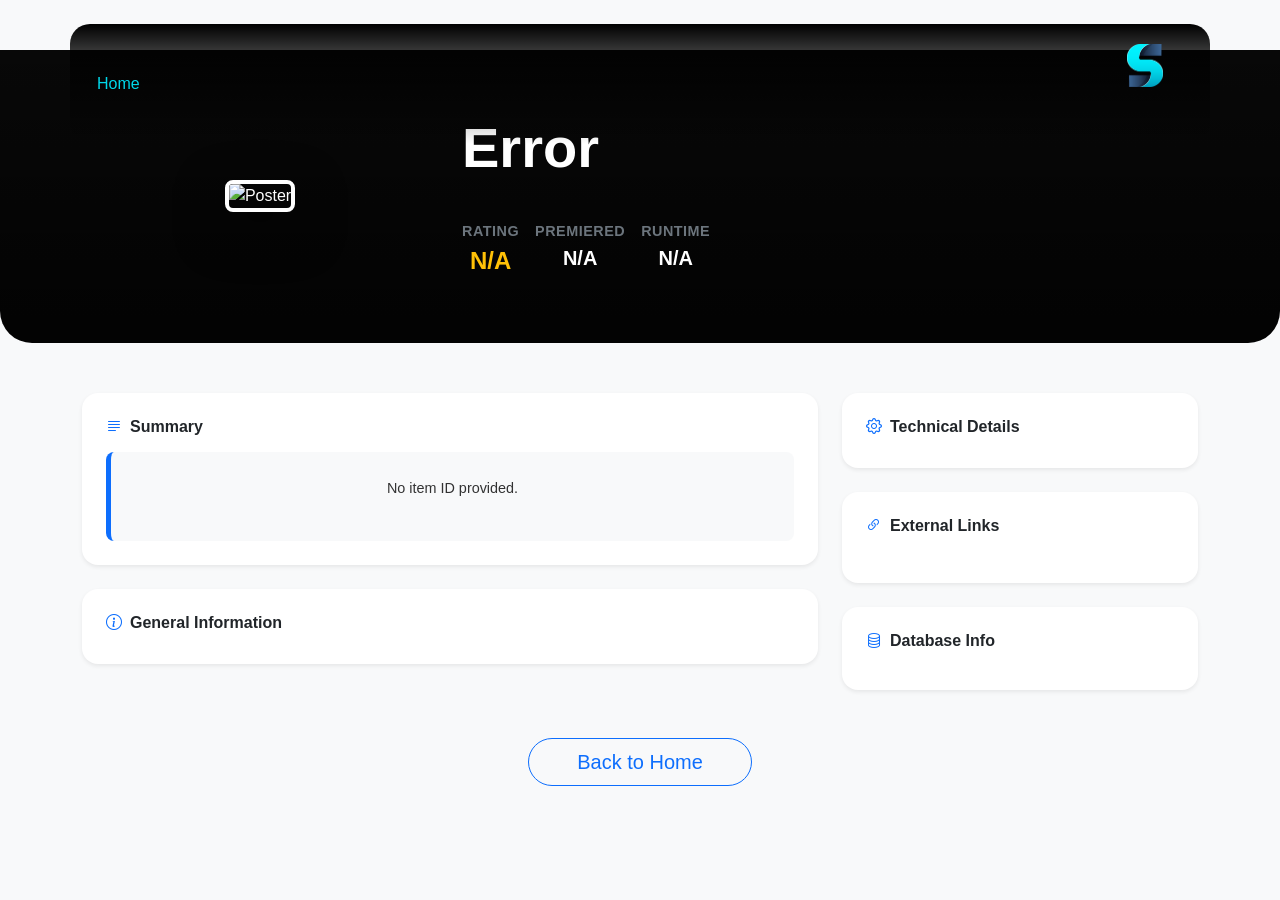
==== details.html @ 52899fa9 "Add some feature" ====
<!DOCTYPE html>
<html lang="fa">

<head>
    <meta charset="UTF-8" />
    <meta http equiv="X-UA-Compatible" content="IE=edge" />
    <meta name="viewport" content="width=device-width, initial-scale=1.0">
    <link rel="stylesheet" href="Css/bootstrap.min.css" />
    <link rel="stylesheet" href="Css/bootstrap-Icon.min.css" />
    <link rel="stylesheet" href="Css/newAnimate.css" />
    <link rel="stylesheet" href="Css/Style.css" />
    <link rel="shortcut icon" href="Image/favicon.ico" type="image/x-icon">
    <title>Series Details</title>
    <style>
        
    </style>
</head>

<body class="bg-light">
    <div class="Navbar-class">
        <div class="container py-md-4 py-3">
            <div class="row">
                <div class="col-md-8 col-3">
                    <nav class="navbar navbar-expand-lg">
                        <div class="collapse navbar-collapse" id="navbarSupportedContent">
                            <ul class="navbar-nav">
                                <li class="nav-item active">
                                    <a class="nav-link" href="index.html">Home</a>
                                </li>
                            </ul>
                        </div>
                    </nav>
                </div>
                <div class="col-md-3 col-6"></div>
                <div class="col-md-1 col-3">
                    <div class="logo-header">
                        <a href="index.html"><img class="w-50" src="Image/logo.png" alt="pic"></a>
                    </div>
                </div>
            </div>
        </div>
    </div>

    <div id="mainContent">
        <!-- Hero Section -->
        <section class="series-hero mb-5">
            <div class="container">
                <div class="row align-items-center">
                    <div class="col-md-4 text-center mb-4 mb-md-0">
                        <img id="seriesPoster" src="" alt="Poster" class="poster-img rounded-3">
                    </div>
                    <div class="col-md-8 text-center text-md-start">
                        <h1 id="seriesTitle" class="display-4 fw-bold mb-3">Loading...</h1>
                        <div id="heroBadges" class="d-flex flex-wrap justify-content-center justify-content-md-start gap-2 mb-4">
                            <!-- Badges like Type, Language, Status will go here -->
                        </div>
                        <div class="d-flex flex-wrap justify-content-center justify-content-md-start gap-3">
                            <div class="text-center">
                                <span class="info-label d-block">Rating</span>
                                <span id="seriesRating" class="fs-4 fw-bold text-warning">N/A</span>
                            </div>
                            <div class="text-center">
                                <span class="info-label d-block">Premiered</span>
                                <span id="seriesPremiered" class="fs-5 fw-bold">N/A</span>
                            </div>
                            <div class="text-center">
                                <span class="info-label d-block">Runtime</span>
                                <span id="seriesRuntime" class="fs-5 fw-bold">N/A</span>
                            </div>
                        </div>
                    </div>
                </div>
            </div>
        </section>

        <section class="pb-5">
            <div class="container">
                <div class="row g-4">
                    <!-- Left Column: Summary and Main Info -->
                    <div class="col-lg-8">
                        <div class="card detail-card shadow-sm p-4 mb-4">
                            <h4 class="fw-bold mb-3"><i class="bi bi-justify-left me-2 text-primary"></i>Summary</h4>
                            <div id="seriesSummary" class="summary-box text-muted">
                                Loading summary...
                            </div>
                        </div>

                        <div class="card detail-card shadow-sm p-4">
                            <h4 class="fw-bold mb-4"><i class="bi bi-info-circle me-2 text-primary"></i>General Information</h4>
                            <div id="generalInfo" class="row g-3">
                                <!-- General info fields will be injected here -->
                            </div>
                        </div>
                    </div>

                    <!-- Right Column: Technical and Links -->
                    <div class="col-lg-4">
                        <div class="card detail-card shadow-sm p-4 mb-4">
                            <h4 class="fw-bold mb-4"><i class="bi bi-gear me-2 text-primary"></i>Technical Details</h4>
                            <div id="technicalInfo" class="row g-3">
                                <!-- Technical info fields will be injected here -->
                            </div>
                        </div>

                        <div class="card detail-card shadow-sm p-4 mb-4">
                            <h4 class="fw-bold mb-4"><i class="bi bi-link-45deg me-2 text-primary"></i>External Links</h4>
                            <div id="externalLinks" class="d-grid gap-2">
                                <!-- Links will be injected here -->
                            </div>
                        </div>

                        <div class="card detail-card shadow-sm p-4">
                            <h4 class="fw-bold mb-4"><i class="bi bi-database me-2 text-primary"></i>Database Info</h4>
                            <div id="databaseInfo" class="row g-2">
                                <!-- Local DB info will be injected here -->
                            </div>
                        </div>
                    </div>
                </div>
                
                <div class="text-center mt-5">
                    <a href="index.html" class="btn btn-outline-primary btn-lg px-5 rounded-pill">Back to Home</a>
                </div>
            </div>
        </section>
    </div>

    <script src="js/bootstrap.min.js"></script>
    <script src="js/details.js"></script>
</body>
</html>
---- Css/Style.css ----
:root {
    --first-color: 0, 216, 235;
    --second-color: 46, 77, 114;
    --white-custome: 255, 255, 255;
    --black-custome: 0, 0, 0;
    --radius-custome: 20px;
    --medium-shadow: 0 4px 8px 0 rgba(0, 0, 0, 0.2);
}

body {
    font-family: "Segoe UI", Arial, Times, serif;
    direction: ltr;
    text-align: left;
    overflow-x: hidden;
    background-color: rgb(var(--white-custome));
}

html {
    overflow-x: hidden;
}

/* general code */

img {
    max-width: 100%;
}

a {
    text-decoration: none;
    color: unset;
    display: inline-block;
}

a:hover {
    text-decoration: none;
    color: unset;
}

a:focus {
    outline: none;
}

p {
    text-align: justify;
    line-height: 1.75;
    color: rgba(var(--black-custome), 0.8);
}

.text-center p {
    text-align: center;
}

ul {
    padding: 0;
    list-style: none;
}

section {
    margin: 50px 0;
}

@media (min-width:1400px) {
    .container {
        max-width: 1320px;
    }
}

@media (min-width:1600px) {
    .container {
        max-width: 1500px;
    }
}

@media (min-width:1800px) {
    .container {
        max-width: 1600px;
    }
}

@media (min-width:2600px) {
    .container {
        max-width: 2000px;
    }
}


/* Headings */
h1 {
    font-size: clamp(1.5rem, 2.5vw, 3rem);
}

h2 {
    font-size: clamp(1.25rem, 2vw, 2rem);
}

h3 {
    font-size: clamp(1.125rem, 2vw, 1.625rem);
}

h4 {
    font-size: clamp(1rem, 1.5vw, 1rem);
}

h5 {
    font-size: clamp(1.2rem, 1.2vw, 1.25rem);
}

h6 {
    font-size: clamp(0.85rem, 1vw, 1rem);
}

p {
    font-size: clamp(0.9rem, 0.9vw, 1.2rem);
}

/* Lists */
ul,
ol {
    font-size: clamp(0.9rem, 0.9vw, 1rem);
}

/* Links */
a {
    font-size: clamp(0.9rem, 0.9vw, 1rem);
}

/* Blockquotes */
blockquote {
    font-size: clamp(1rem, 1.2vw, 1.25rem);
}

/* Form Elements */
input,
textarea,
select,
button {
    font-size: clamp(0.9rem, 0.8vw, 1rem);
}

label {
    font-size: clamp(0.9rem, 0.8vw, 1rem);
}

/* Table */
table {
    font-size: clamp(0.85rem, 0.8vw, 1rem);
}

/* TV  */

@media (min-width: 2600px) {
    body {
        font-size: 1.4rem;
    }

    h1 {
        font-size: 4rem;
    }

    h2 {
        font-size: 3rem;
    }

    h3 {
        font-size: 2.5rem;
    }

    h4 {
        font-size: 2.5rem;
    }

    h5 {
        font-size: 2.25rem;
    }

    h6 {
        font-size: 2rem;
    }

    p,
    ul,
    ol,
    a,
    label,
    input,
    textarea,
    select,
    button {
        font-size: 2rem;
    }

    blockquote {
        font-size: 2rem;
    }

    table {
        font-size: 1.2rem;
    }
}


/* Start Scrollbar */

/* width */
::-webkit-scrollbar {
    width: 10px;
    border-radius: 10px;
}

/* Track */
::-webkit-scrollbar-track {
    box-shadow: inset 0 0 5px grey;
    border-radius: 10px;
}

/* Handle */
::-webkit-scrollbar-thumb {
    background: rgb(var(--first-color));
    border-radius: 10px;
}

/* Handle on hover */
::-webkit-scrollbar-thumb:hover {
    background: rgb(var(--first-color));
    border-radius: 10px;
}

/* End Scrollbar */

/* Navbar */

.first-button {
    box-shadow: none !important;
}

.animated-icon1 {
    width: 30px;
    height: 20px;
    position: relative;
    margin: 0px;
    -webkit-transform: rotate(0deg);
    -moz-transform: rotate(0deg);
    -o-transform: rotate(0deg);
    transform: rotate(0deg);
    -webkit-transition: .5s ease-in-out;
    -moz-transition: .5s ease-in-out;
    -o-transition: .5s ease-in-out;
    transition: .5s ease-in-out;
    cursor: pointer;
}

.animated-icon1 span {
    display: block;
    position: absolute;
    height: 3px;
    width: 100%;
    border-radius: 9px;
    opacity: 1;
    left: 0;
    -webkit-transform: rotate(0deg);
    -moz-transform: rotate(0deg);
    -o-transform: rotate(0deg);
    transform: rotate(0deg);
    -webkit-transition: .25s ease-in-out;
    -moz-transition: .25s ease-in-out;
    -o-transition: .25s ease-in-out;
    transition: .25s ease-in-out;
}

.animated-icon1 span {
    background: rgb(var(--black-custome));
}

.animated-icon1 span:nth-child(1) {
    top: 0px;
}

.animated-icon1 span:nth-child(2) {
    top: 10px;
}

.animated-icon1 span:nth-child(3) {
    top: 20px;
}

.animated-icon1.open span:nth-child(1) {
    top: 11px;
    -webkit-transform: rotate(135deg);
    -moz-transform: rotate(135deg);
    -o-transform: rotate(135deg);
    transform: rotate(135deg);
}

.animated-icon1.open span:nth-child(2) {
    opacity: 0;
    left: -60px;
}

.animated-icon1.open span:nth-child(3) {
    top: 11px;
    -webkit-transform: rotate(-135deg);
    -moz-transform: rotate(-135deg);
    -o-transform: rotate(-135deg);
    transform: rotate(-135deg);
}

/* custom style */
/* nav */

.Navbar-class {
    color: rgb(var(--white-custome));
    position: absolute;
    top: 0;
    right: 0;
    width: 100%;
    z-index: 999;
}

.Navbar-class>.container>.row {
    background: linear-gradient(180deg, black, transparent);
    padding: 20px 0px;
    border-radius: var(--radius-custome);
}

.animated-icon1 span {
    background-color: rgb(var(--white-custome));
}

nav.navbar {
    display: flex;
    justify-content: center;
    align-items: center;
}

.navbar .nav-link {
    transition: 0.4s;
    padding: 10px 0 !important;
    margin: 10px 15px;
    color: rgb(var(--white-custome));
    font-size: 16px;
    font-weight: 500;
}

.navbar .nav-link:hover,
.navbar .active .nav-link {
    color: rgb(var(--first-color));
}

/* SideNav  */

.SideNav {
    width: 100%;
    height: 100%;
    display: flex;
    align-items: center;
    justify-content: center;
    gap: 10px;
}

.ChangeThemeBox {
    display: flex;
    justify-content: center;
    align-items: center;
    gap: 15px;
}

/* ThemeBoxSwitch  */

#ThemeBoxSwitch {
    border: 1px solid rgb(var(--black-custome));
    border-radius: var(--radius-custome);
}

#ThemeBoxSwitch .checkbox {
    opacity: 0;
    position: absolute;
}

#ThemeBoxSwitch .label {
    display: flex;
    align-items: center;
    justify-content: space-between;
    background-color: #ffffff;
    padding: 5px;
    height: 26px;
    width: 50px;
    border-radius: var(--radius-custome);
    cursor: pointer;
    position: relative;
    margin-bottom: 0;
}

#ThemeBoxSwitch .label .ball {
    position: absolute;
    top: 2px;
    left: 2px;
    height: 22px;
    width: 22px;
    background-color: #000000;
    border-radius: 50%;
    transform: translateX(0px);
    transition: transform 0.2s linear;
}

#ThemeBoxSwitch .checkbox:checked+.label .ball {
    transform: translateX(24px);
}

#ThemeBoxSwitch .label i {
    margin-top: 2px;
    font-size: 17px;
}

#ThemeBoxSwitch .label .bi-moon {
    color: #5423cc;
}

#ThemeBoxSwitch .label .bi-sun {
    color: #fece00;
}

/* ChangeColorBtn */

.ChangeColorBtn {
    width: 25px;
    height: 25px;
    display: flex;
    padding: 0;
    color: transparent;
    border: none;
    border-radius: 50%;
    overflow: hidden;
    transform: rotate(-135deg);
}

.ChangeColorBtn .color01 {
    width: 54%;
    background-color: rgb(0, 0, 102);
}

.ChangeColorBtn .color02 {
    width: 46%;
    background-color: rgb(213, 49, 61);
}

.ChangeColorBtn01 .color01 {
    background-color: rgb(34, 154, 149);
}

.ChangeColorBtn01 .color02 {
    background-color: rgb(255, 162, 0);
}

/* CustomColorPicker */

.CustomColorPicker {
    width: 25px;
    height: 25px;
    display: flex;
    padding: 0;
    color: transparent;
    border: none;
    border-radius: 50%;
    overflow: hidden;
    transform: rotate(-135deg);
}

.CustomColorPicker input {
    width: 50%;
    padding: 0;
    border: none;
    color: transparent;
}

/* sm */

.sm-list {
    width: 100%;
    height: 100%;
    display: flex;
    justify-content: center;
    align-items: center;
    gap: 10px;
    margin: 0;
}

.sm-list a {
    font-size: 20px;
    transition: 0.4s;
}

.sm-list a:hover {
    color: rgb(var(--second-color));
}

@media (max-width: 990px) {
    nav.navbar {
        justify-content: flex-start;
    }

    .first-button {
        padding-top: 20px;
    }

    .navbar-nav {
        padding-top: 20px;
    }

    .navbar .nav-link {
        margin: 0px 15px;
    }

    .sm-list {
        align-items: flex-start;
        padding-top: 25px;
        gap: 5px;
    }
}

/* custom style */
/* navbar */

/* HomePage */

.HomePage .input-group-text {
    background-color: rgb(var(--first-color));
    color: rgb(var(--white-custome));
}

.HomePage input,
.HomePage .input-group,
.HomePage select,
.HomePage .btn {
    border-radius: 15px !important;
    overflow: hidden;
}

.HomePage .input-group input {
    border-radius: 0 15px 15px 0 !important;
}

/* Slider */

.Slider {
    background: linear-gradient(0deg, rgb(var(--white-custome)), rgb(var(--first-color)), rgb(var(--second-color)));
    border-radius: 0 0 var(--radius-custome) var(--radius-custome);
}

.Slider img {
    border-radius: var(--radius-custome);
}

.carousel-indicators {
    bottom: 50px;
}

.carousel-indicators button {
    width: 15px !important;
    height: 15px !important;
    border-radius: 50%;
    background-color: rgb(var(--first-color)) !important;
}

/* Table */

.Table table {
    border-radius: var(--radius-custome);
    overflow: hidden;
}

.Table table tr {
    background: none;
}

.Table table th {
    background-color: rgb(var(--first-color));
    color: white;
    padding: 15px 25px;
    vertical-align: middle;
    white-space: nowrap;
}

.Table table td {
    background-color: rgb(var(--white-custome));
    color: rgb(var(--black-custome));
    padding: 10px 25px;
    vertical-align: middle;
    white-space: nowrap;
}

.Table table tr:nth-child(odd) td {
    background-color: rgb(var(--second-color), 0.05);
}

.Table table tr:nth-child(even) td {
    background-color: rgb(var(--first-color), 0.05);
}

.Table table tr:hover td {
    background-color: rgb(var(--first-color), 0.5);
}

/* pagination */

#pagination {
    margin-top: 30px;
}

#pagination .page-item button {
    background-color: rgb(var(--first-color));
    color: white;
    border-radius: 10px;
    padding: 5px 10px;
    border: none;
    margin: 0 5px;
}

#pagination li:first-child button,
#pagination li:last-child button,
#pagination .page-item.active button,
#pagination .page-item:hover button {
    background-color: rgb(var(--second-color));
}

#pagination .page-item.disabled span {
    border-radius: 10px;
    padding: 5px 10px;
    border: none;
    margin: 0 5px;
}

#pagination .page-item.disabled button {
    opacity: 0.5;
}

/* progress */

.progress {
    height: 25px;
    border-radius: var(--radius-custome);
}

.progress #missingProgressBar {
    background-color: rgb(var(--first-color));
    border-radius: var(--radius-custome);
    color: white;
    padding: 5px 10px;
    height: 25px;
}

/* Start Footer */

footer {
    background-color: rgba(var(--second-color));
    margin-top: 50px;
    padding-top: 20px;
    overflow: hidden;
}

footer h5 {
    margin-bottom: 25px;
    color: rgb(var(--first-color));
}

footer h5 span {
    color: white;
}


footer p {
    color: white;
}

footer p span {
    color: rgb(var(--first-color));
    font-weight: 500;
}

footer li {
    position: relative;
    transition: 0.4s;
    line-height: 1.75;
    color: white;
}

footer li:hover {
    transform: translate(5px, 0)
}

footer .bi {
    color: rgb(var(--first-color));
    padding-right: 10px;
}

.footer-box {
    padding: 30px 10px;
}

.footer-address img {
    margin-bottom: 15px;
}

.footer-links li a {
    padding-right: 5px;
    font-size: 16px;
    font-weight: 400;
}

/* Social Media */

footer .sm-list {
    display: flex;
    justify-content: flex-start;
    margin-top: 30px;
}

footer .sm-list li:hover {
    transform: translate(0px, -5px);
}

footer .sm-list li {
    margin: 2px;
}

footer .sm-list li:nth-child(1) {
    margin-right: 0;
}

footer .sm-list .bi {
    font-size: 20px;
    background-color: white;
    color: rgb(var(--first-color));
    padding: 2px 8px 5px;
    border-radius: 5px;
    transition: 0.4s;
}

footer .sm-list li:hover .bi {
    background-color: rgb(var(--first-color));
    color: white;
}

.copyright {
    padding: 20px 0 10px;
    border-top: 1px solid rgba(255, 255, 250, 0.15)
}

.copyright a:hover {
    color: rgb(var(--first-color));
}

/* End Footer */


.series-hero {
    background: linear-gradient(to bottom, rgba(0, 0, 0, 0.7), rgba(0, 0, 0, 0.9)), #1a1a1a;
    color: white;
    border-radius: 0 0 2rem 2rem;
    padding: 4rem 0;
}

.poster-img {
    box-shadow: 0 1rem 3rem rgba(0, 0, 0, 0.5);
    border: 4px solid white;
    max-width: 300px;
    width: 100%;
}

.info-label {
    color: #6c757d;
    font-weight: 600;
    font-size: 0.9rem;
    text-transform: uppercase;
    letter-spacing: 0.5px;
}

.info-value {
    font-weight: 500;
    color: #212529;
}

.detail-card {
    border: none;
    border-radius: 1rem;
    transition: transform 0.2s;
}

.detail-card:hover {
    transform: translateY(-5px);
}

.summary-box {
    background: #f8f9fa;
    border-left: 5px solid #0d6efd;
    padding: 1.5rem;
    border-radius: 0.5rem;
}


/* Responsive */

/* X < 768  || 0 < X < 768 */
@media (max-width: 768px) {}

/* X > 768  || 768 < X < ... */
@media (min-width: 768px) {}
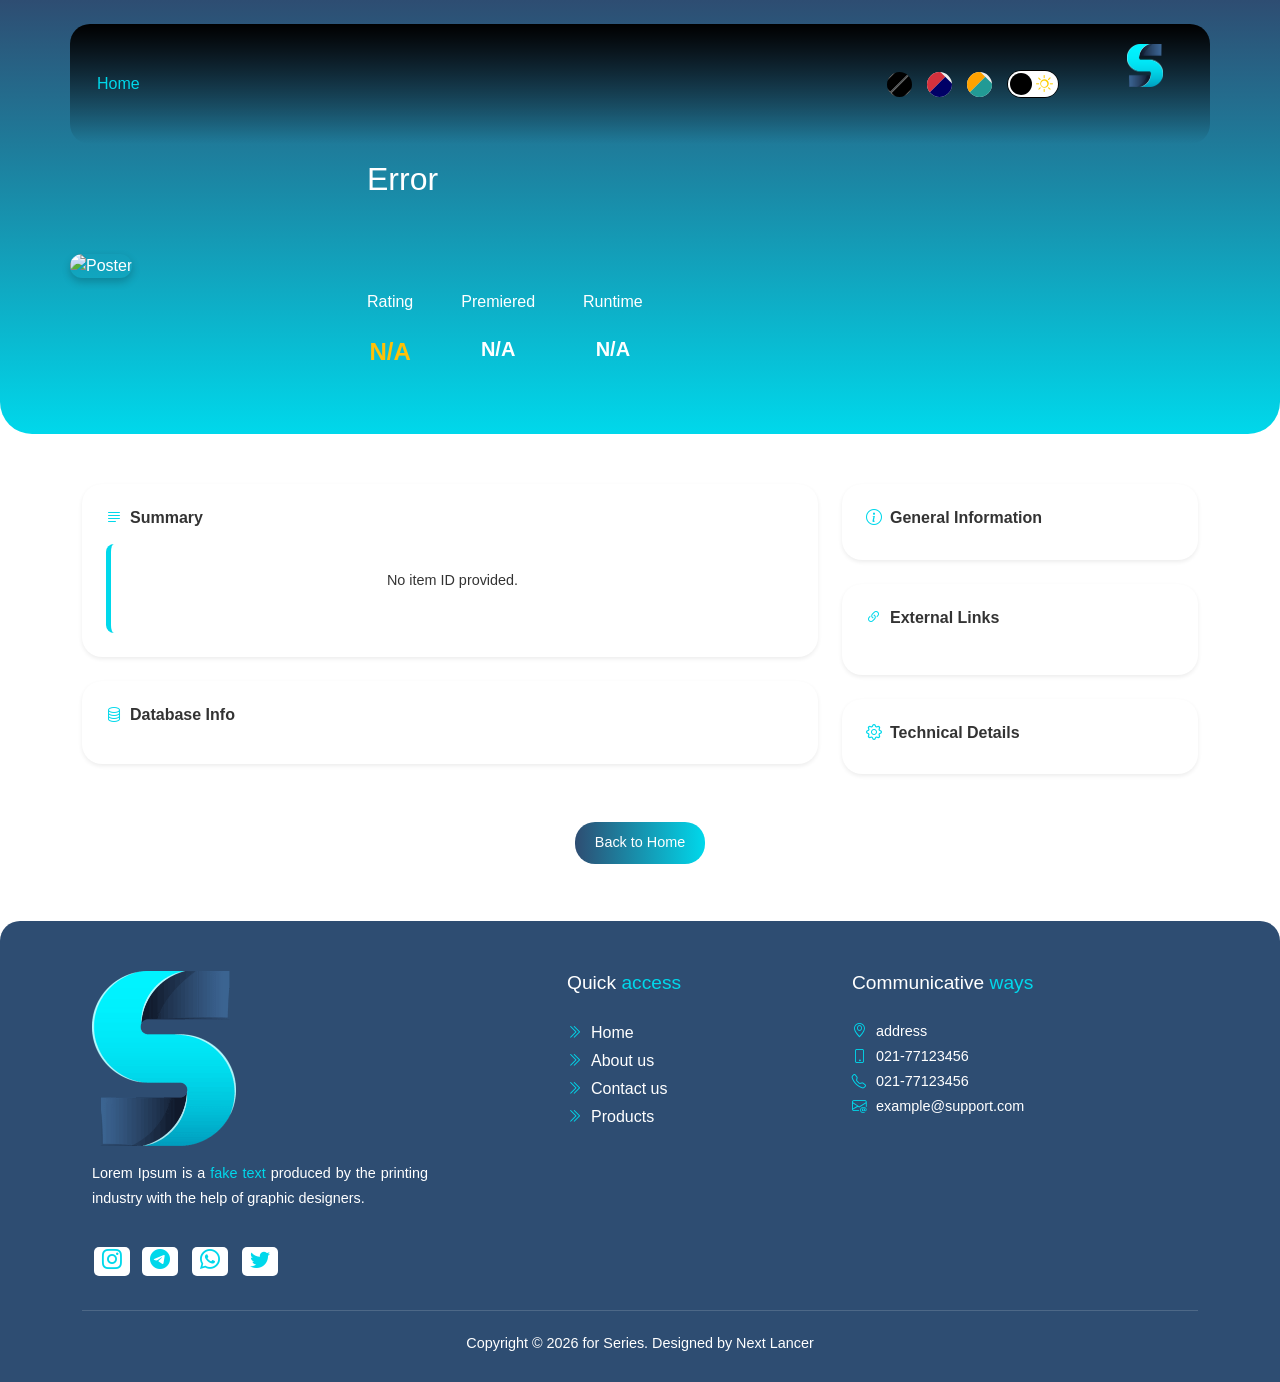
==== commit 2461df1f: "Add details Page" ====
--- a/details.html
+++ b/details.html
@@ -12,59 +12,91 @@
     <link rel="shortcut icon" href="Image/favicon.ico" type="image/x-icon">
     <title>Series Details</title>
     <style>
-        
+
     </style>
 </head>
 
-<body class="bg-light">
+<body>
     <div class="Navbar-class">
         <div class="container py-md-4 py-3">
             <div class="row">
                 <div class="col-md-8 col-3">
                     <nav class="navbar navbar-expand-lg">
+                        <button class="navbar-toggler first-button" type="button" data-bs-toggle="collapse"
+                            data-bs-target="#navbarSupportedContent" aria-controls="navbarSupportedContent"
+                            aria-expanded="false" aria-label="">
+                            <div class="animated-icon1"><span></span><span></span><span></span></div>
+                        </button>
                         <div class="collapse navbar-collapse" id="navbarSupportedContent">
                             <ul class="navbar-nav">
                                 <li class="nav-item active">
-                                    <a class="nav-link" href="index.html">Home</a>
+                                    <a class="nav-link" href="/">Home</a>
                                 </li>
                             </ul>
                         </div>
                     </nav>
                 </div>
-                <div class="col-md-3 col-6"></div>
+                <div class="col-md-3 col-6">
+                    <div class="SideNav">
+                        <div class="ChangeThemeBox">
+                            <div class="CustomColorPicker">
+                                <input type="color" id="firstColorInput">
+                                <input type="color" id="secondColorInput">
+                            </div>
+                            <button class="ChangeColorBtn" onclick="changeColor()">
+                                <span class="color01">.</span>
+                                <span class="color02">.</span>
+                            </button>
+                            <button class="ChangeColorBtn ChangeColorBtn01" onclick="changeColor01()">
+                                <span class="color01">.</span>
+                                <span class="color02">.</span>
+                            </button>
+                            <div id="ThemeBoxSwitch">
+                                <input type="checkbox" class="checkbox" id="ThemeBoxSwitchInput">
+                                <label class="label" for="ThemeBoxSwitchInput">
+                                    <i class="bi bi-moon"></i>
+                                    <i class="bi bi-sun"></i>
+                                    <div class="ball"></div>
+                                </label>
+                            </div>
+                        </div>
+                    </div>
+                </div>
                 <div class="col-md-1 col-3">
                     <div class="logo-header">
-                        <a href="index.html"><img class="w-50" src="Image/logo.png" alt="pic"></a>
+                        <a href="/"><img class="w-50" src="Image/logo.png" alt="pic"></a>
                     </div>
                 </div>
             </div>
         </div>
     </div>
 
-    <div id="mainContent">
+    <div id="mainContent" class="Details">
         <!-- Hero Section -->
-        <section class="series-hero mb-5">
+        <section class="Details-box mb-5">
             <div class="container">
                 <div class="row align-items-center">
-                    <div class="col-md-4 text-center mb-4 mb-md-0">
-                        <img id="seriesPoster" src="" alt="Poster" class="poster-img rounded-3">
-                    </div>
-                    <div class="col-md-8 text-center text-md-start">
-                        <h1 id="seriesTitle" class="display-4 fw-bold mb-3">Loading...</h1>
-                        <div id="heroBadges" class="d-flex flex-wrap justify-content-center justify-content-md-start gap-2 mb-4">
+                    <div class="col-md-2 px-md-0 px-3">
+                        <img id="seriesPoster" src="" alt="Poster">
+                    </div>
+                    <div class="col-md-1"></div>
+                    <div class="col-md-8">
+                        <h1 id="seriesTitle" class="mb-5">Loading...</h1>
+                        <div id="heroBadges"
+                            class="d-flex flex-wrap justify-content-center justify-content-md-start gap-2 mb-4">
                             <!-- Badges like Type, Language, Status will go here -->
                         </div>
-                        <div class="d-flex flex-wrap justify-content-center justify-content-md-start gap-3">
+                        <div class="d-flex flex-wrap justify-content-center justify-content-md-start gap-5">
                             <div class="text-center">
-                                <span class="info-label d-block">Rating</span>
+                                <span class="Details-box-head">Rating</span>
                                 <span id="seriesRating" class="fs-4 fw-bold text-warning">N/A</span>
                             </div>
                             <div class="text-center">
-                                <span class="info-label d-block">Premiered</span>
+                                <span class="Details-box-head">Premiered</span>
                                 <span id="seriesPremiered" class="fs-5 fw-bold">N/A</span>
                             </div>
                             <div class="text-center">
-                                <span class="info-label d-block">Runtime</span>
+                                <span class="Details-box-head">Runtime</span>
                                 <span id="seriesRuntime" class="fs-5 fw-bold">N/A</span>
                             </div>
                         </div>
@@ -73,7 +105,7 @@
             </div>
         </section>
 
-        <section class="pb-5">
+        <section class="Details-content">
             <div class="container">
                 <div class="row g-4">
                     <!-- Left Column: Summary and Main Info -->
@@ -84,31 +116,6 @@
                                 Loading summary...
                             </div>
                         </div>
-
-                        <div class="card detail-card shadow-sm p-4">
-                            <h4 class="fw-bold mb-4"><i class="bi bi-info-circle me-2 text-primary"></i>General Information</h4>
-                            <div id="generalInfo" class="row g-3">
-                                <!-- General info fields will be injected here -->
-                            </div>
-                        </div>
-                    </div>
-
-                    <!-- Right Column: Technical and Links -->
-                    <div class="col-lg-4">
-                        <div class="card detail-card shadow-sm p-4 mb-4">
-                            <h4 class="fw-bold mb-4"><i class="bi bi-gear me-2 text-primary"></i>Technical Details</h4>
-                            <div id="technicalInfo" class="row g-3">
-                                <!-- Technical info fields will be injected here -->
-                            </div>
-                        </div>
-
-                        <div class="card detail-card shadow-sm p-4 mb-4">
-                            <h4 class="fw-bold mb-4"><i class="bi bi-link-45deg me-2 text-primary"></i>External Links</h4>
-                            <div id="externalLinks" class="d-grid gap-2">
-                                <!-- Links will be injected here -->
-                            </div>
-                        </div>
-
                         <div class="card detail-card shadow-sm p-4">
                             <h4 class="fw-bold mb-4"><i class="bi bi-database me-2 text-primary"></i>Database Info</h4>
                             <div id="databaseInfo" class="row g-2">
@@ -116,16 +123,106 @@
                             </div>
                         </div>
                     </div>
-                </div>
-                
+
+                    <!-- Right Column: Technical and Links -->
+                    <div class="col-lg-4">
+                        <div class="card detail-card shadow-sm p-4 mb-4">
+                            <h4 class="fw-bold mb-4"><i class="bi bi-info-circle me-2 text-primary"></i>General
+                                Information</h4>
+                            <div id="generalInfo" class="row g-3">
+                                <!-- General info fields will be injected here -->
+                            </div>
+                        </div>
+
+                        <div class="card detail-card shadow-sm p-4 mb-4">
+                            <h4 class="fw-bold mb-4"><i class="bi bi-link-45deg me-2 text-primary"></i>External Links
+                            </h4>
+                            <div id="externalLinks">
+                                <!-- Links will be injected here -->
+                            </div>
+                        </div>
+
+                        <div class="card detail-card shadow-sm p-4">
+                            <h4 class="fw-bold mb-4"><i class="bi bi-gear me-2 text-primary"></i>Technical Details</h4>
+                            <div id="technicalInfo" class="row g-3">
+                                <!-- Technical info fields will be injected here -->
+                            </div>
+                        </div>
+
+                    </div>
+                </div>
+
                 <div class="text-center mt-5">
-                    <a href="index.html" class="btn btn-outline-primary btn-lg px-5 rounded-pill">Back to Home</a>
+                    <a href="index.html" class="read-more">Back to Home</a>
                 </div>
             </div>
         </section>
     </div>
 
+    <footer>
+        <div class="container">
+            <div class="row">
+                <div class="col-md-4 col-12 wow fadeInUp" data-wow-delay=".3s">
+                    <div class="footer-box footer-address">
+                        <div class="logo-footer">
+                            <a href="/"><img class="w-50" src="Image/logo.png" alt="pic"></a>
+                        </div>
+                        <p>Lorem Ipsum is a <span>fake text</span> produced by the printing industry with the help of
+                            graphic designers.
+                        </p>
+                        <ul class="sm-list">
+                            <li><a href="#" target="_blank"><i class="bi bi-instagram"></i></a></li>
+                            <li><a href="#" target="_blank"><i class="bi bi-telegram"></i></a></li>
+                            <li><a href="#" target="_blank"><i class="bi bi-whatsapp"></i></a></li>
+                            <li><a href="#" target="_blank"><i class="bi bi-twitter"></i></a></li>
+                        </ul>
+                    </div>
+                </div>
+                <div class="col-md-1 col-12"></div>
+                <div class="col-md-3 col-12 wow fadeInUp" data-wow-delay=".5s">
+                    <div class="footer-box footer-links">
+                        <h5><span>Quick </span>access</h5>
+                        <ul>
+                            <li><i class="bi bi-chevron-double-right"></i><a href="/">Home</a></li>
+                            <li><i class="bi bi-chevron-double-right"></i><a href="#">About us</a></li>
+                            <li><i class="bi bi-chevron-double-right"></i><a href="#">Contact us</a></li>
+                            <li><i class="bi bi-chevron-double-right"></i><a href="#">Products</a></li>
+                        </ul>
+                    </div>
+
+
+                </div>
+                <div class="col-md-4 col-12 wow fadeInUp" data-wow-delay=".7s">
+                    <div class="footer-box footer-contact">
+                        <h5><span>Communicative </span>ways</h5>
+                        <ul>
+                            <li><i class="bi bi-geo-alt"></i><a href="#">address</a></li>
+                            <li><i class="bi bi-phone"></i><a href="tel:+982177123456">021-77123456</a></li>
+                            <li><i class="bi bi-telephone"></i><a href="tel:+982177123456">021-77123456</a></li>
+                            <li><i class="bi bi-envelope-at"></i><a
+                                    href="mailto:example@support.com">example@support.com</a></li>
+                        </ul>
+
+                    </div>
+                </div>
+            </div>
+            <div class="row">
+                <div class="col-12 text-center">
+                    <div class="copyright">
+                        <p>Copyright © 2026 for Series. Designed by <a href="http://nextlancer.ir/" title="nextlancer"
+                                target="_blank">Next Lancer</a>
+                        </p>
+                    </div>
+                </div>
+            </div>
+        </div>
+    </footer>
+
+
     <script src="js/bootstrap.min.js"></script>
+    <script src="js/db.js"></script>
     <script src="js/details.js"></script>
+    <script src="js/source.js"></script>
 </body>
-</html>
+
+</html>
--- a/Css/Style.css
+++ b/Css/Style.css
@@ -5,6 +5,8 @@
     --black-custome: 0, 0, 0;
     --radius-custome: 20px;
     --medium-shadow: 0 4px 8px 0 rgba(0, 0, 0, 0.2);
+    --bs-primary-rgb: var(--first-color);
+    --bs-secondary-rgb: var(--second-color);
 }
 
 body {
@@ -539,6 +541,62 @@
     border-radius: 0 15px 15px 0 !important;
 }
 
+.read-more {
+    position: relative;
+    overflow: hidden;
+    background: linear-gradient(90deg, rgb(var(--second-color)), rgb(var(--first-color)));
+    color: white !important;
+    padding: 10px 20px;
+    border-radius: var(--radius-custome);
+    transition: color 0.4s ease;
+    z-index: 1;
+}
+
+.read-more::after {
+    content: '';
+    position: absolute;
+    top: 0;
+    left: 0;
+    right: 0;
+    bottom: 0;
+    background: linear-gradient(-90deg, rgb(var(--second-color)), rgb(var(--first-color)));
+    opacity: 0;
+    transition: opacity 0.4s ease;
+    z-index: -1;
+}
+
+.read-more:hover::after {
+    opacity: 1;
+}
+
+.read-more-two {
+    position: relative;
+    overflow: hidden;
+    background: linear-gradient(-90deg, rgb(var(--second-color)), rgb(var(--first-color)));
+    color: white !important;
+    padding: 10px 20px;
+    border-radius: var(--radius-custome);
+    transition: color 0.4s ease;
+    z-index: 1;
+}
+
+.read-more-two::after {
+    content: '';
+    position: absolute;
+    top: 0;
+    left: 0;
+    right: 0;
+    bottom: 0;
+    background: linear-gradient(90deg, rgb(var(--second-color)), rgb(var(--first-color)));
+    opacity: 0;
+    transition: opacity 0.4s ease;
+    z-index: -1;
+}
+
+.read-more-two:hover::after {
+    opacity: 1;
+}
+
 /* Slider */
 
 .Slider {
@@ -655,6 +713,7 @@
     margin-top: 50px;
     padding-top: 20px;
     overflow: hidden;
+    border-radius: var(--radius-custome) var(--radius-custome) 0 0;
 }
 
 footer h5 {
@@ -752,50 +811,82 @@
 /* End Footer */
 
 
-.series-hero {
-    background: linear-gradient(to bottom, rgba(0, 0, 0, 0.7), rgba(0, 0, 0, 0.9)), #1a1a1a;
+.Details-box {
+    background: linear-gradient(0deg, rgb(var(--first-color)), rgb(var(--second-color)));
     color: white;
     border-radius: 0 0 2rem 2rem;
-    padding: 4rem 0;
-}
-
-.poster-img {
-    box-shadow: 0 1rem 3rem rgba(0, 0, 0, 0.5);
-    border: 4px solid white;
-    max-width: 300px;
+    padding: 10rem 0 4rem;
+    margin-top: 0;
+}
+
+.Details-box img {
     width: 100%;
-}
-
-.info-label {
-    color: #6c757d;
-    font-weight: 600;
-    font-size: 0.9rem;
-    text-transform: uppercase;
-    letter-spacing: 0.5px;
-}
-
-.info-value {
-    font-weight: 500;
-    color: #212529;
-}
-
-.detail-card {
+    border-radius: var(--radius-custome);
+    box-shadow: var(--medium-shadow);
+}
+
+.Details-box-head {
+    display: block;
+    margin: 20px 0;
+}
+
+.Details-content .detail-card {
     border: none;
-    border-radius: 1rem;
-    transition: transform 0.2s;
-}
-
-.detail-card:hover {
+    border-radius: var(--radius-custome);
+    background-color: rgb(var(--white-custome));
+    color: rgba(var(--black-custome), 0.8);
+    transition: transform 0.4s;
+}
+
+.Details-content .detail-card:hover {
     transform: translateY(-5px);
 }
 
-.summary-box {
-    background: #f8f9fa;
-    border-left: 5px solid #0d6efd;
+.Details-content .summary-box {
+    border-left: 5px solid rgb(var(--first-color));
     padding: 1.5rem;
     border-radius: 0.5rem;
 }
 
+.Details-content .info-label {
+    font-weight: 600;
+}
+
+.Details-content .info-value {
+    display: flex;
+    width: fit-content;
+    color: rgb(var(--first-color));
+    background-color: rgb(var(--first-color), 0.03);
+    border-radius: var(--radius-custome);
+    padding: 1px 10px;
+    margin: 10px 0;
+    transition: 0.4s;
+}
+
+.Details-content #technicalInfo .info-value {
+    color: rgb(var(--second-color));
+    background-color: transparent;
+    border: 1px dashed;
+}
+
+.Details-content #technicalInfo .info-value:hover {
+    background-color: rgb(var(--second-color));
+    border-color: rgb(var(--second-color));
+    color: white;
+}
+
+.Details-content #externalLinks {
+   display: flex;
+   flex-wrap: wrap;
+   gap: 10px;
+}
+
+@media (max-width: 768px) {
+    #seriesTitle {
+        text-align: center;
+        margin-top: 20px;
+    }
+}
 
 /* Responsive */
 
